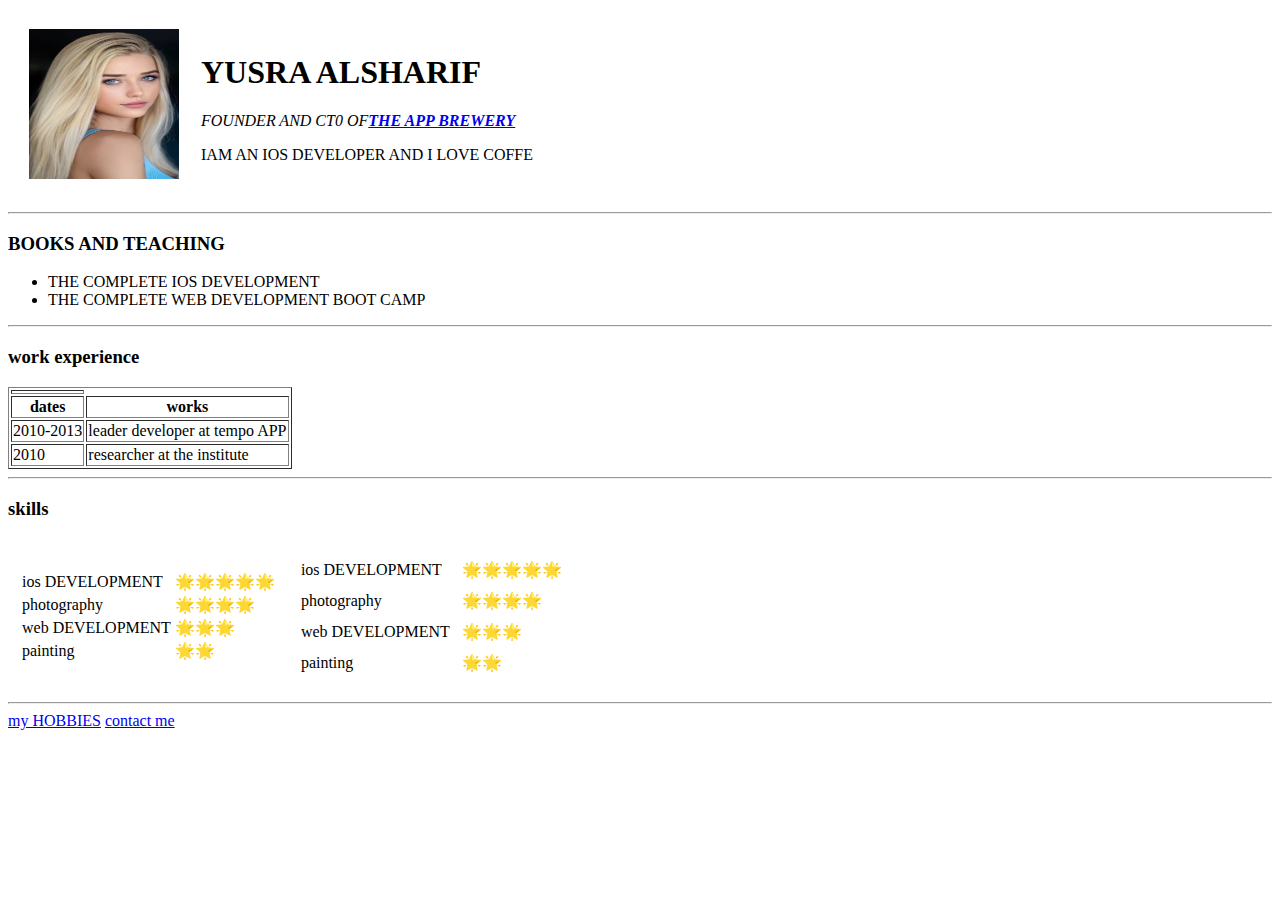
==== index.html @ f004f02e "Add initial cv website files" ====
<!DOCTYPE html>
<html lang="" dir="ltr">

<head>
  <meta charset="utf-8">
  <title>yusra's personal site </title>
</head>

<body>
  <table cellspacing="20">
    <tr>
      <td><img src="yusra picture.jpg" alt="yusra profile picture" width="150" height="150"></td>
      <td>  <h1>YUSRA ALSHARIF</h1>
        <p><EM>FOUNDER AND CT0 OF<STRONG><a href="https://appbrewery.com/">THE APP BREWERY</a> </STRONG></EM></p>
      <p>IAM AN IOS DEVELOPER AND I LOVE COFFE </p></td>
    </tr>
  </table>
<hr>
<h3>BOOKS AND TEACHING</h3>
<ul>
  <li> THE COMPLETE IOS DEVELOPMENT</li>
  <li>THE COMPLETE WEB DEVELOPMENT BOOT CAMP</li>
</ul>
<hr>
<h3>work experience</h3>

<table border="1">
  <th>
    <tr>
      <th>dates</th>
      <th>works</th>
        </tr>
        <tr>
          <td>2010-2013</td>
          <td>leader developer at tempo APP</td>
          <tr>
            <td>2010</td>
            <td>researcher at the institute</td>
          </tr>

        </tr>
      </th>

    </table>



  <tbody>



  </tbody>
  <tablefoot>

  </tablefoot>
  <hr>
  <h3>skills</h3>

<table cellspacing="10">
  <tr>
    <td>  <table>
        <tr>
          <td>ios DEVELOPMENT</td>
          <td> 🌟🌟🌟🌟🌟</td>
        </tr>
        <tr>
          <td>photography</td>
          <td> 🌟🌟🌟🌟</td>
        </tr>

        <tr>
          <td>web DEVELOPMENT</td>
          <td>🌟🌟🌟</td>
        </tr>
        <tr>
            <td>painting</td>
            <td>🌟🌟</td>
        </tr>
      </table></td>
      <td>
        <table cellspacing="10">
          <tr>
            <td>ios DEVELOPMENT</td>
            <td> 🌟🌟🌟🌟🌟</td>
          </tr>
          <tr>
            <td>photography</td>
            <td> 🌟🌟🌟🌟</td>
          </tr>

          <tr>
            <td>web DEVELOPMENT</td>
            <td>🌟🌟🌟</td>
          </tr>
          <tr>
              <td>painting</td>
              <td>🌟🌟</td>
          </tr>
        </table>
      </td>
  </tr>
</table>

<hr />

<a href="hobbies.html">my HOBBIES</a>
<a href="contact-me.html">contact me</a>






</body>

</html>
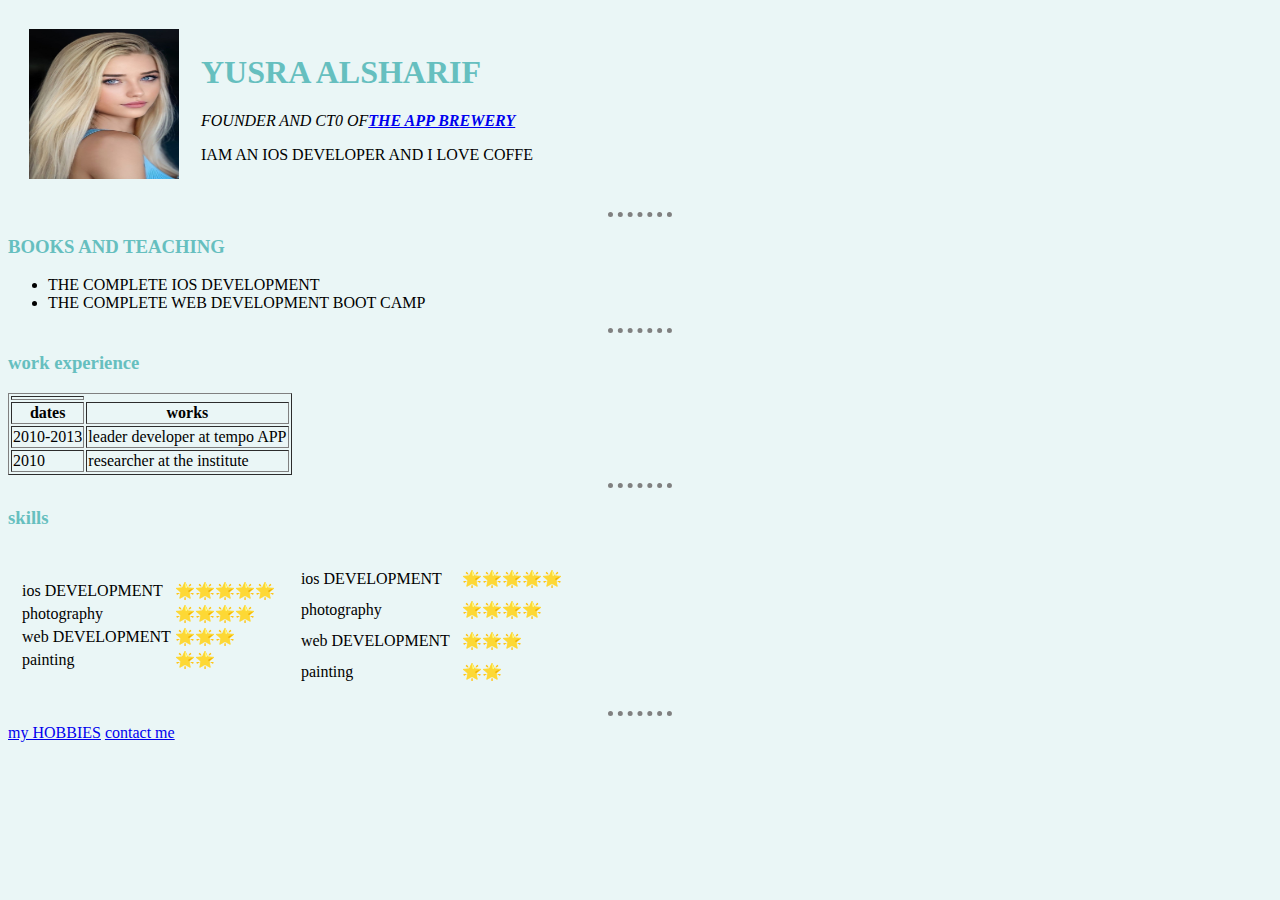
==== commit 1aecbba2: "Update index.html" ====
--- a/index.html
+++ b/index.html
@@ -4,6 +4,7 @@
 <head>
   <meta charset="utf-8">
   <title>yusra's personal site </title>
+    <link rel="stylesheet" href="styles.css">
 </head>
 
 <body>
--- a/styles.css
+++ b/styles.css
@@ -0,0 +1,42 @@
+body{
+background-color: #EAf6f6;
+}
+
+img:hover{
+
+background-color: gold;
+
+}
+
+.yusra{
+background-color: green;
+
+
+}
+
+.smileface{
+  background-color: red;
+}
+
+h1{
+color: #66bfbf;
+
+}
+
+h3{
+
+  color: #66bfbf;
+
+
+}
+
+hr {
+border-style: none;
+border-top-style: dotted ;
+border-color: gray;
+border-width: 5px;
+width: 5%;
+
+
+
+}
